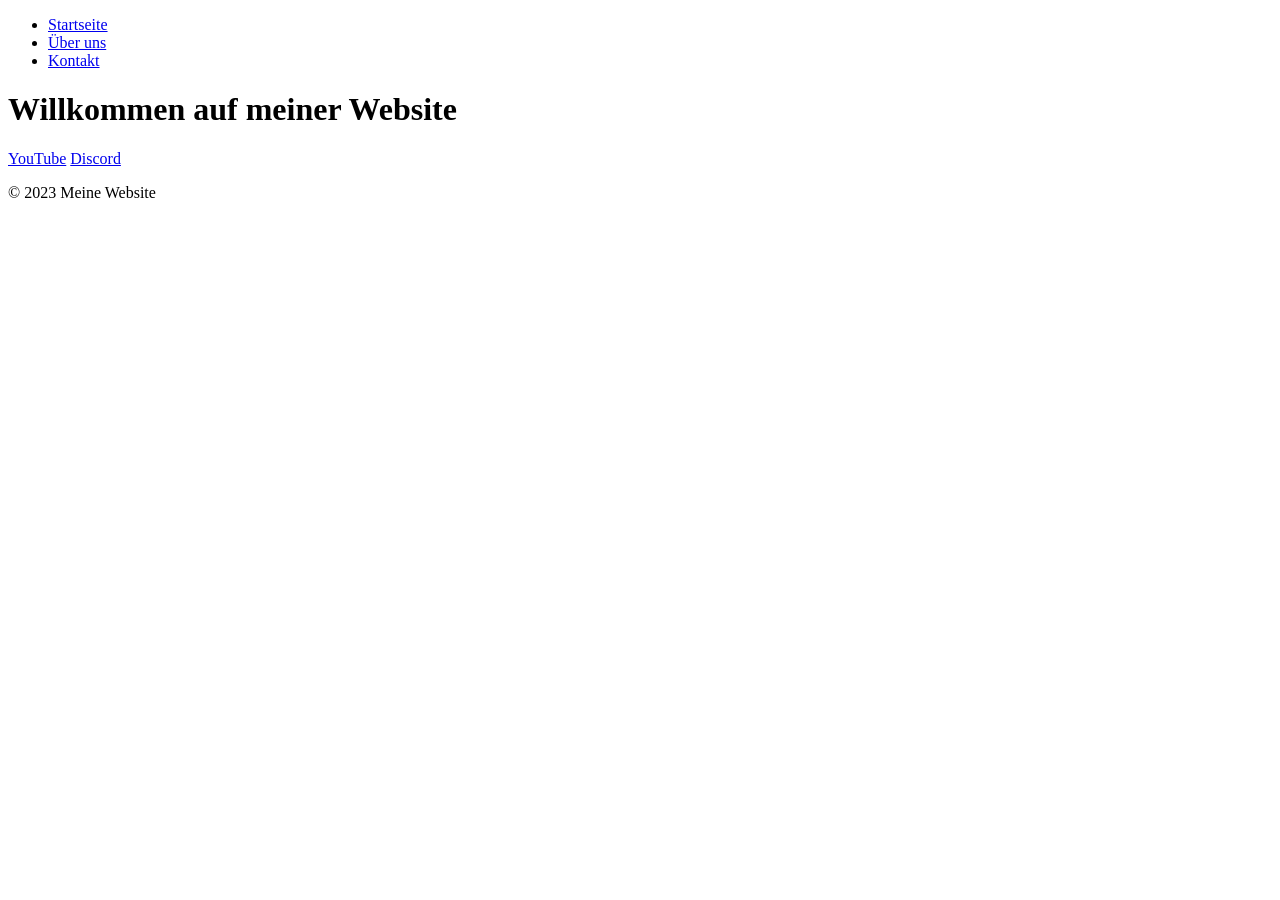
==== index.html @ 1d7eeb35 "Rename intex.html to index.html" ====
<!DOCTYPE html>
<html>
<head>
	<meta charset="UTF-8">
	<meta name="viewport" content="width=device-width, initial-scale=1.0">
	<title>Meine Website</title>
	<link rel="stylesheet" href="style.css">
</head>
<body>
	<header>
		<div class="hamburger-menu">
			<div class="line"></div>
			<div class="line"></div>
			<div class="line"></div>
		</div>
	</header>
	<nav class="navbar">
		<ul>
			<li><a href="#">Startseite</a></li>
			<li><a href="#">Über uns</a></li>
			<li><a href="#">Kontakt</a></li>
		</ul>
	</nav>
	<main>
		<h1>Willkommen auf meiner Website</h1>
		<div class="buttons">
			<a href="https://www.youtube.com/c/xXForceGamingXx" target="_blank">YouTube</a>
			<a href="https://discord.gg/Am4hPKdymf" target="_blank">Discord</a>
		</div>
	</main>
	<footer>
		<p>&copy; 2023 Meine Website</p>
	</footer>
	<script src="script.js"></script>
</body>
</html>
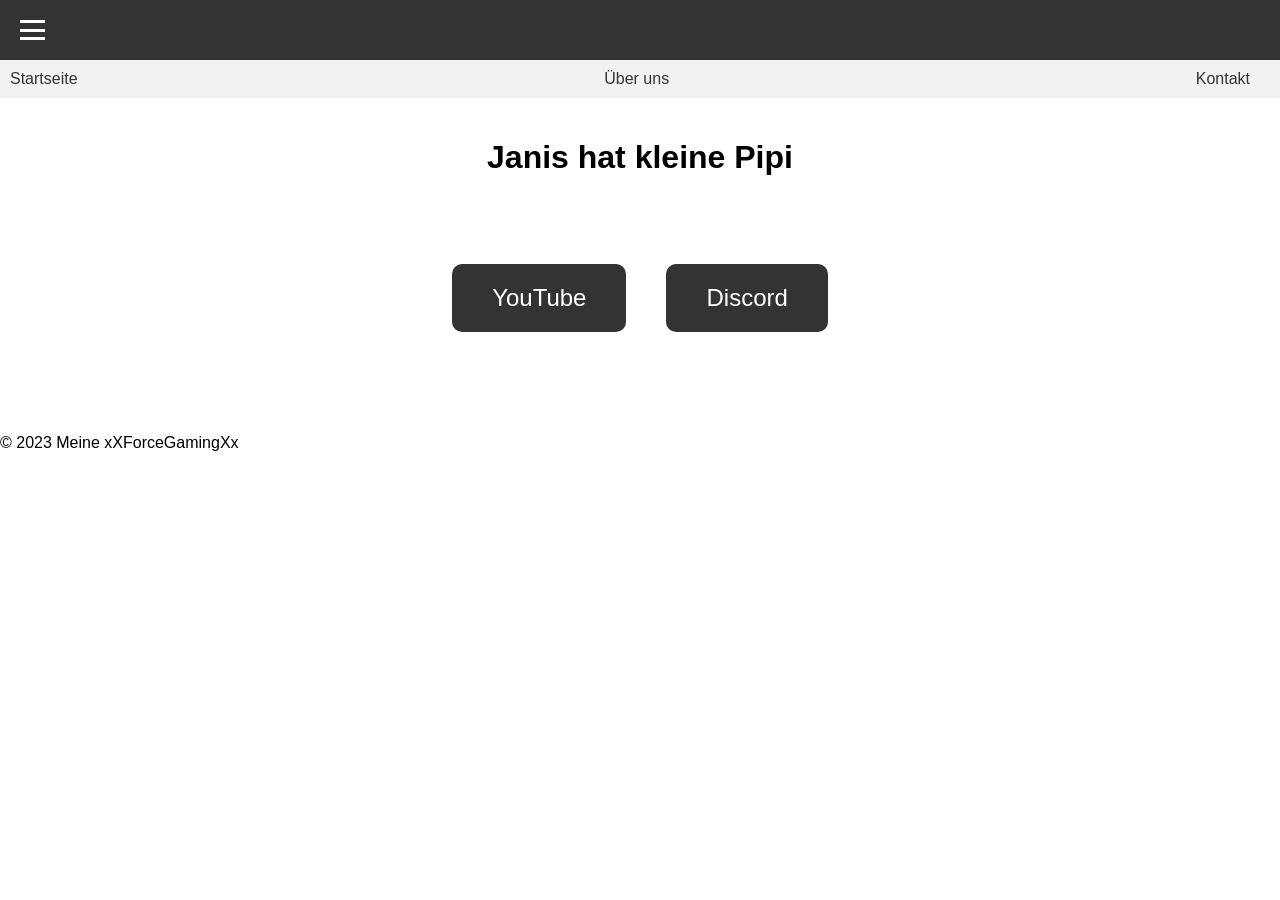
==== commit cb106620: "Update index.html" ====
--- a/index.html
+++ b/index.html
@@ -22,16 +22,15 @@
 		</ul>
 	</nav>
 	<main>
-		<h1>Willkommen auf meiner Website</h1>
+		<h1>Janis hat kleine Pipi</h1>
 		<div class="buttons">
 			<a href="https://www.youtube.com/c/xXForceGamingXx" target="_blank">YouTube</a>
 			<a href="https://discord.gg/Am4hPKdymf" target="_blank">Discord</a>
 		</div>
 	</main>
 	<footer>
-		<p>&copy; 2023 Meine Website</p>
+		<p>&copy; 2023 Meine xXForceGamingXx</p>
 	</footer>
 	<script src="script.js"></script>
 </body>
 </html>
-
--- a/style.css
+++ b/style.css
@@ -0,0 +1,72 @@
+body {
+	margin: 0;
+	padding: 0;
+	font-family: Arial, sans-serif;
+}
+
+header {
+	background-color: #333;
+	color: #fff;
+	display: flex;
+	align-items: center;
+	height: 60px;
+	padding: 0 20px;
+}
+
+.hamburger-menu {
+	display: flex;
+	flex-direction: column;
+	justify-content: space-between;
+	height: 20px;
+	cursor: pointer;
+}
+
+.line {
+	width: 25px;
+	height: 3px;
+	background-color: #fff;
+}
+
+.navbar {
+	background-color: #f2f2f2;
+	padding: 10px;
+}
+
+.navbar ul {
+	margin: 0;
+	padding: 0;
+	list-style: none;
+	display: flex;
+	justify-content: space-between;
+}
+
+.navbar li {
+	margin-right: 20px;
+}
+
+.navbar a {
+	color: #333;
+	text-decoration: none;
+}
+
+main {
+	padding: 20px;
+	text-align: center;
+}
+
+.buttons {
+	display: flex;
+	justify-content: center;
+	align-items: center;
+	height: 200px;
+}
+
+.buttons a {
+	background-color: #333;
+	color: #fff;
+	padding: 20px 40px;
+	margin: 0 20px;
+	border-radius: 10px;
+	text-decoration: none;
+	font-size: 24px;
+}
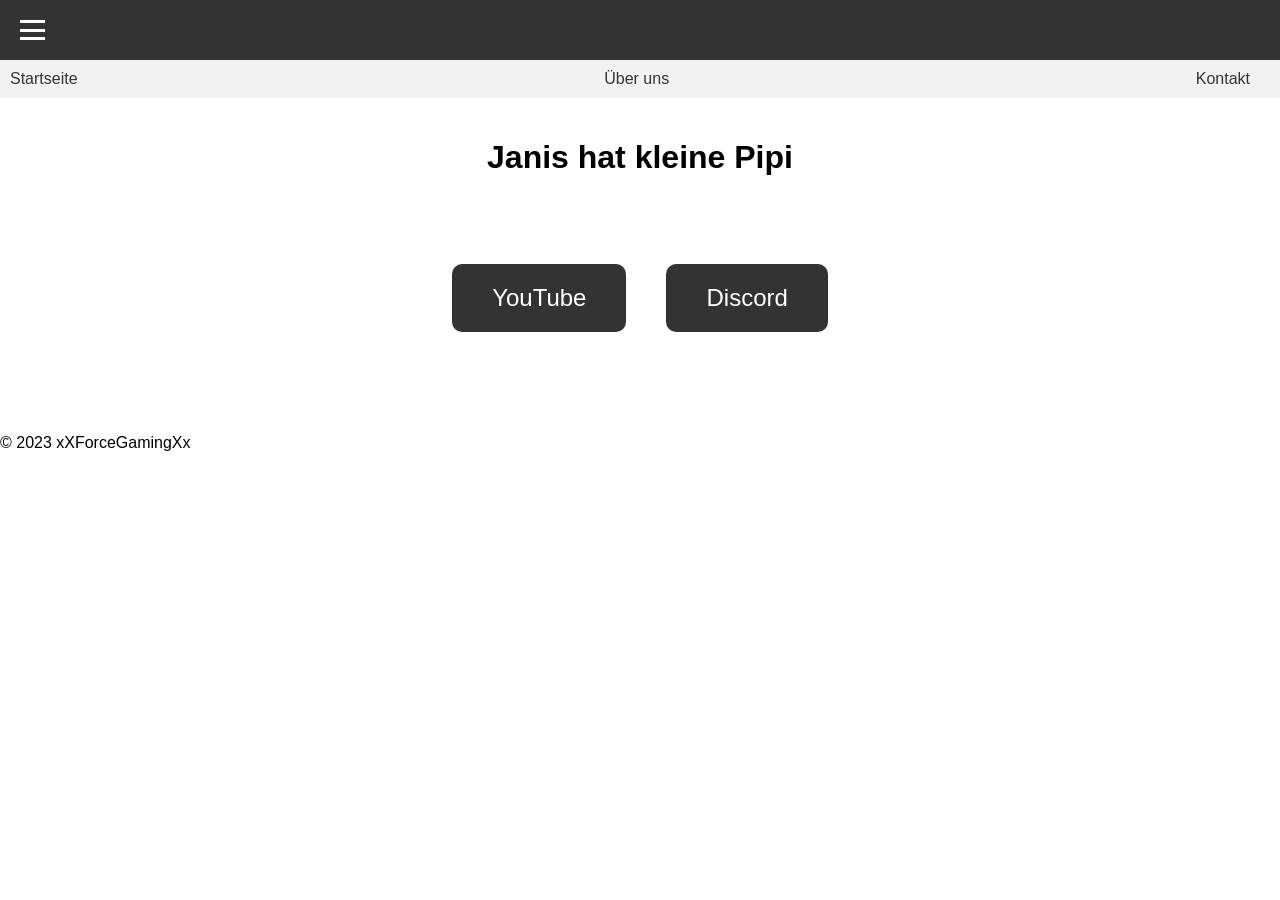
==== commit 79cfcb87: "Update index.html" ====
--- a/index.html
+++ b/index.html
@@ -24,12 +24,12 @@
 	<main>
 		<h1>Janis hat kleine Pipi</h1>
 		<div class="buttons">
-			<a href="https://www.youtube.com/c/xXForceGamingXx" target="_blank">YouTube</a>
+			<a href="https://www.youtube.com/c/FritzMeinecke" target="_blank">YouTube</a>
 			<a href="https://discord.gg/Am4hPKdymf" target="_blank">Discord</a>
 		</div>
 	</main>
 	<footer>
-		<p>&copy; 2023 Meine xXForceGamingXx</p>
+		<p>&copy; 2023 xXForceGamingXx</p>
 	</footer>
 	<script src="script.js"></script>
 </body>
